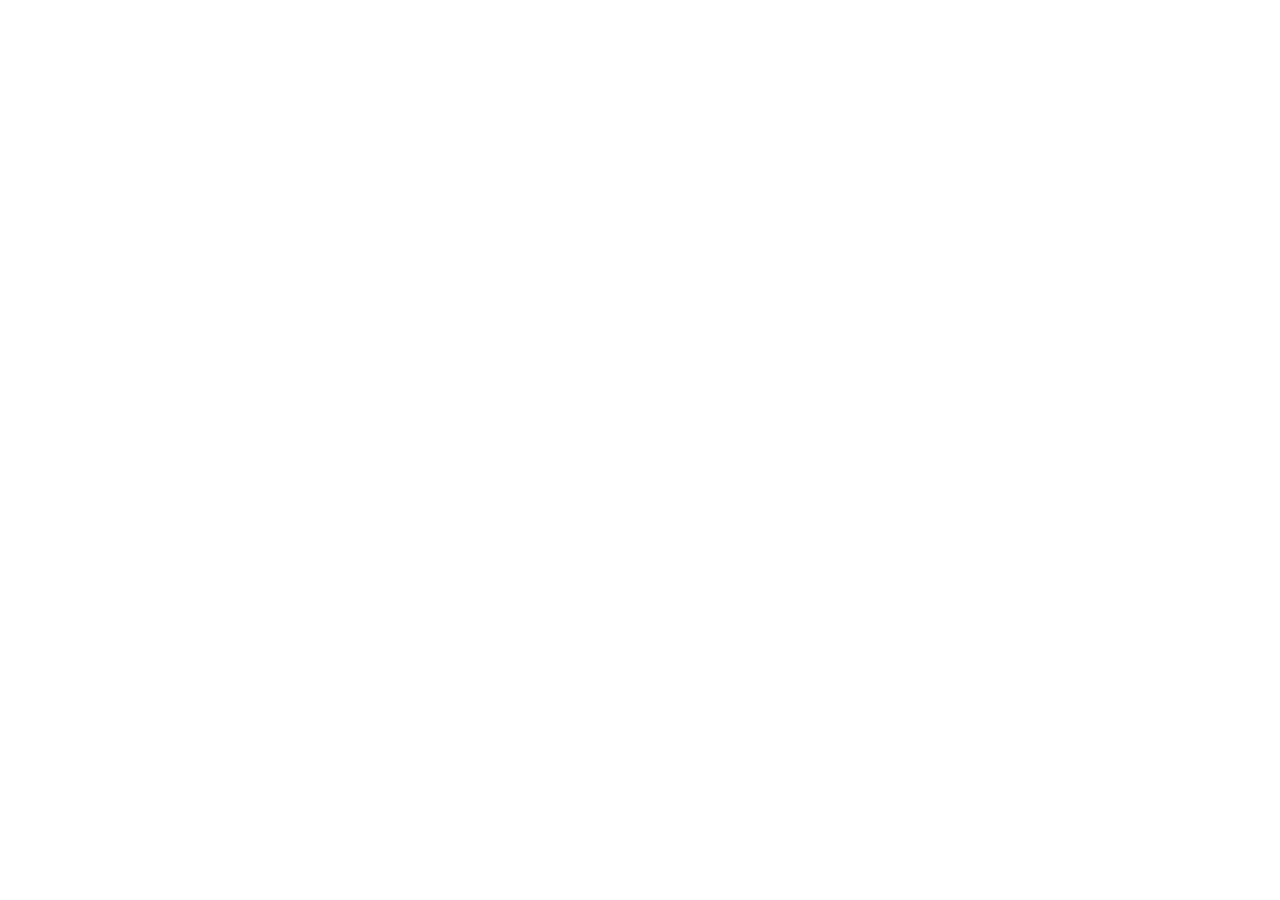
==== Reto API Nayra y Ana/index.html @ c4af3fb1 "Add files via upload" ====
<!DOCTYPE html>
<html lang="en">
<head>
    <meta charset="UTF-8">
    <meta name="viewport" content="width=device-width, initial-scale=1.0">
    <title>Resultados API Random User</title>
    <link rel="stylesheet" href="CSS/css_index.css">
</head>
<body>
    <div id="contenedor_users"></div>
    <script src="JS/reto_api_randomUser.js"></script>
</body>
</html>
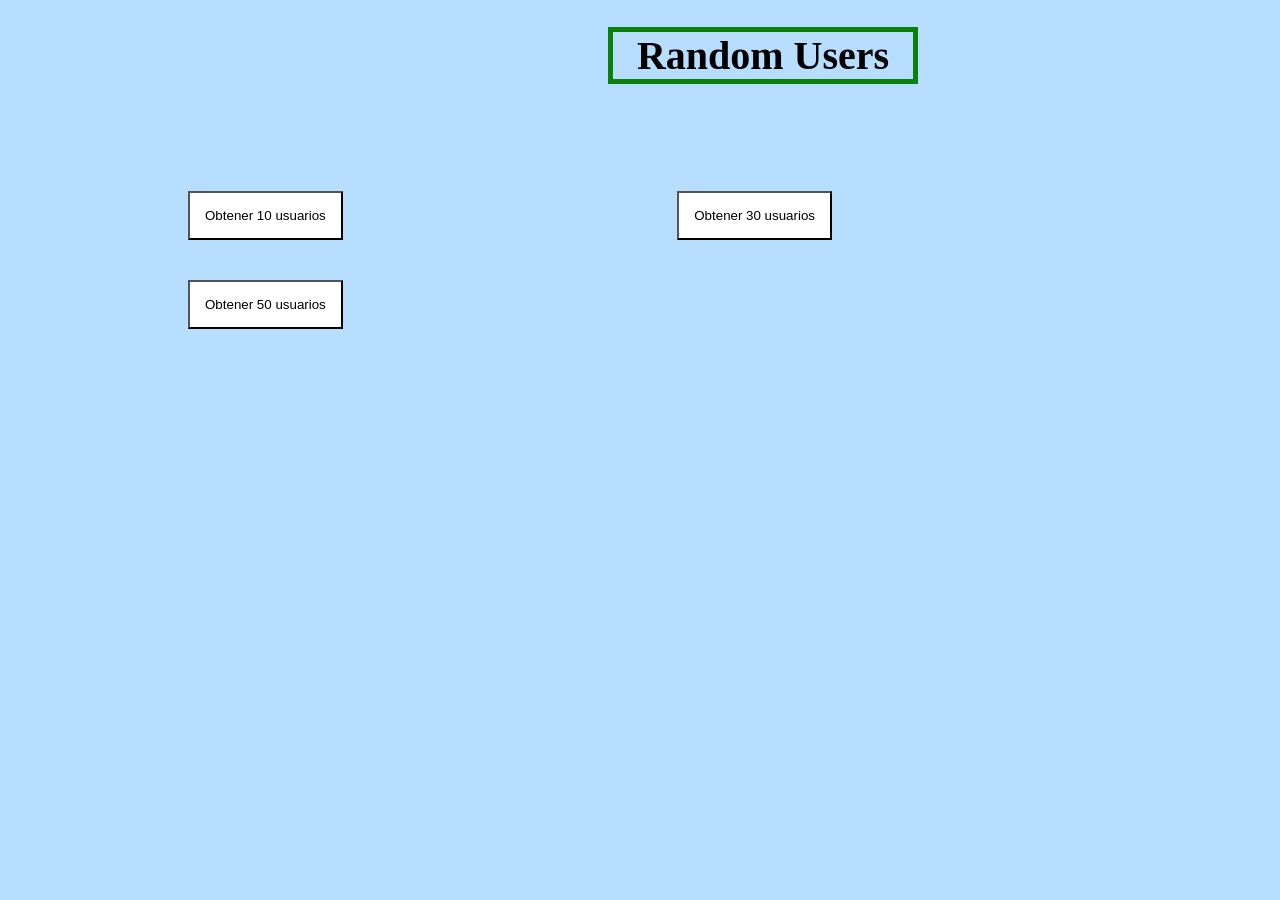
==== commit 8a90e5bb: "Add files via upload" ====
--- a/Reto API Nayra y Ana/index.html
+++ b/Reto API Nayra y Ana/index.html
@@ -7,7 +7,11 @@
     <link rel="stylesheet" href="CSS/css_index.css">
 </head>
 <body>
+    <h1>Random Users</h1>
     <div id="contenedor_users"></div>
+    <button id="diez">Obtener 10 usuarios</button>
+    <button id="treinta">Obtener 30 usuarios</button>
+    <button id="cincuenta">Obtener 50 usuarios</button>
     <script src="JS/reto_api_randomUser.js"></script>
 </body>
 </html>
--- a/Reto API Nayra y Ana/CSS/css_index.css
+++ b/Reto API Nayra y Ana/CSS/css_index.css
@@ -0,0 +1,66 @@
+body{
+    background-color: rgb(184, 222, 255);
+    font-family:'Segoe UI', Tahoma, Geneva, Verdana, sans-serif;
+}
+
+h1{
+    font-size: 40px;
+    text-align: center;
+    border: 5px solid rgb(10, 129, 10);
+    width: 300px;
+    margin-left: 600px;
+    font-family: 'Times New Roman', Times, serif;
+}
+
+#contenedor_users {
+    display: flex;
+    flex-wrap: wrap; /* Los elementos saltan a la siguiente línea si no caben */
+    gap: 20px;
+    justify-content: center;
+    padding: 20px;
+}
+
+.tarjeta-usuario {
+    border: 1px solid #ddd;
+    border-radius: 8px;
+    padding: 15px;
+    width: 240px;
+    text-align: center;
+    box-shadow: 0 4px 6px rgba(0,0,0,0.1);
+    background-color: #fff;
+}
+
+.tarjeta-usuario img {
+    border-radius: 50%;
+    width: 90px;
+    height: 90px;
+    object-fit: cover; /* Para que la imagen se adapte al tamaño del contenedor */
+}
+
+.nombre {
+    font-weight: bold;
+    font-size: 18px;
+    margin: 10px 0;
+}
+
+/* Seleccionamos todos los p del 2º al 5º (todos menos el nombre) */
+.tarjeta-usuario p:nth-of-type(n+2):nth-of-type(-n+5) {
+    font-size: 12px;
+    margin: 4px 0;
+    /*Word break para que las palabras pasen a la
+    siguiente línea y no se salgan del contenedor*/
+    word-break: break-all;
+}
+
+button{
+    display: inline-block;
+    background-color:rgb(255, 255, 255);
+    padding: 15px;
+    text-align: center;
+    justify-content: center;
+    margin: 40px 150px auto 180px;
+}
+
+button:hover{
+    background-color: rgb(113, 109, 244);
+}
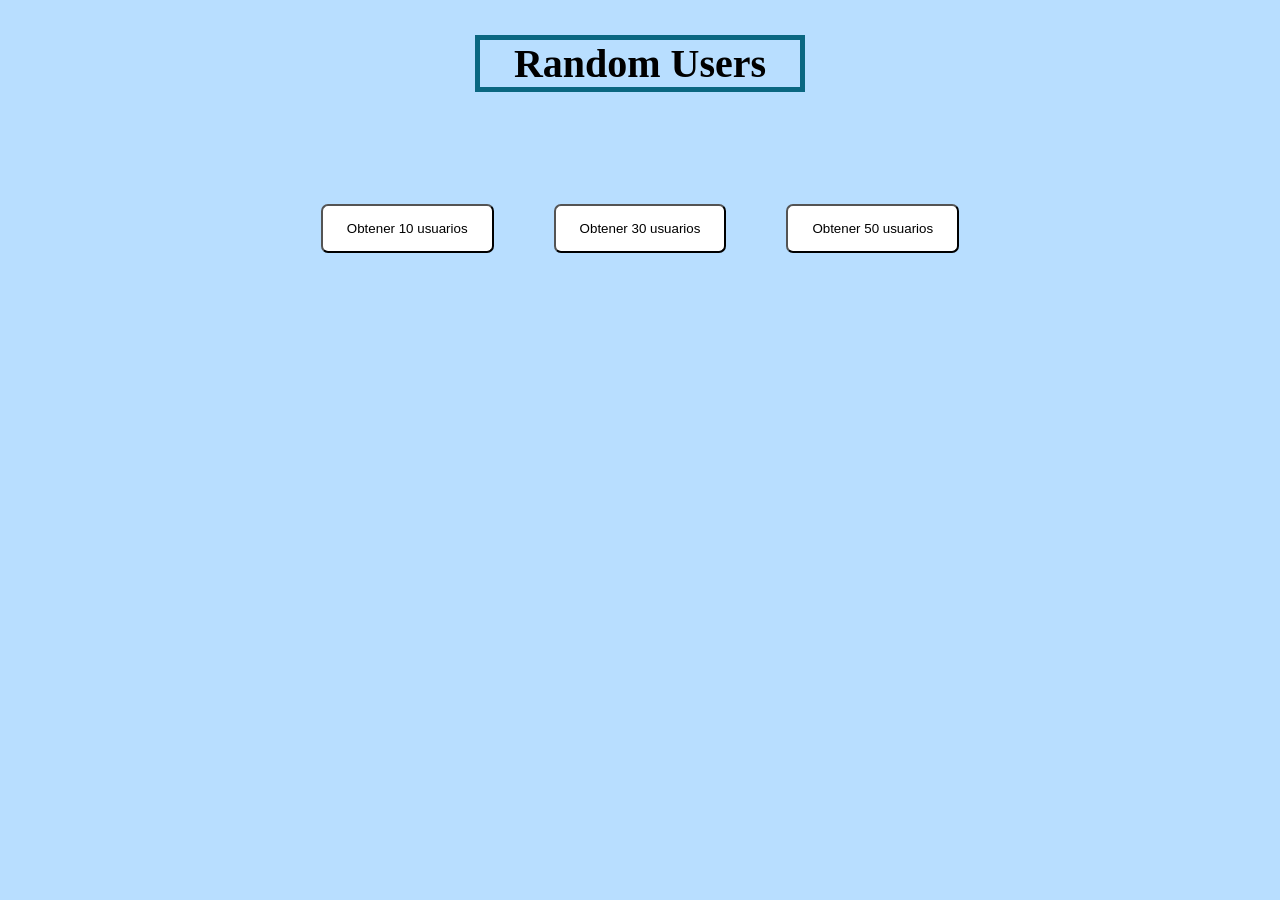
==== commit a0a5efe9: "actualizar proyecto" ====
--- a/Reto API Nayra y Ana/index.html
+++ b/Reto API Nayra y Ana/index.html
@@ -1,5 +1,5 @@
 <!DOCTYPE html>
-<html lang="en">
+<html lang="es">
 <head>
     <meta charset="UTF-8">
     <meta name="viewport" content="width=device-width, initial-scale=1.0">
@@ -9,9 +9,12 @@
 <body>
     <h1>Random Users</h1>
     <div id="contenedor_users"></div>
-    <button id="diez">Obtener 10 usuarios</button>
-    <button id="treinta">Obtener 30 usuarios</button>
-    <button id="cincuenta">Obtener 50 usuarios</button>
-    <script src="JS/reto_api_randomUser.js"></script>
+    <div class="contenedor-botones">
+        <button id="diez">Obtener 10 usuarios</button>
+        <button id="treinta">Obtener 30 usuarios</button>
+        <button id="cincuenta">Obtener 50 usuarios</button>
+    </div>
+    <script src="JS/reto_api_randomUser.js"></script>    
 </body>
-</html>+</html>
+
--- a/Reto API Nayra y Ana/CSS/css_index.css
+++ b/Reto API Nayra y Ana/CSS/css_index.css
@@ -1,4 +1,7 @@
 body{
+    display: flex;
+    flex-direction: column;
+    align-items: center;
     background-color: rgb(184, 222, 255);
     font-family:'Segoe UI', Tahoma, Geneva, Verdana, sans-serif;
 }
@@ -6,9 +9,9 @@
 h1{
     font-size: 40px;
     text-align: center;
-    border: 5px solid rgb(10, 129, 10);
-    width: 300px;
-    margin-left: 600px;
+    border: 5px solid rgb(10, 103, 129);
+    width: 320px;
+    margin-left: 30px auto;
     font-family: 'Times New Roman', Times, serif;
 }
 
@@ -28,6 +31,7 @@
     text-align: center;
     box-shadow: 0 4px 6px rgba(0,0,0,0.1);
     background-color: #fff;
+    cursor:pointer;
 }
 
 .tarjeta-usuario img {
@@ -52,15 +56,66 @@
     word-break: break-all;
 }
 
+.contenedor-botones {
+    display: flex;
+    justify-content: center;
+    gap: 20px;              
+    margin: 25px 0;
+    flex-wrap: wrap;      
+}
+
 button{
-    display: inline-block;
     background-color:rgb(255, 255, 255);
-    padding: 15px;
+    padding: 15px 24px;
     text-align: center;
     justify-content: center;
-    margin: 40px 150px auto 180px;
+    margin: 20px;
+    border-radius: 7px;
 }
 
 button:hover{
     background-color: rgb(113, 109, 244);
+    cursor: pointer;
+}
+
+a {
+    display:inline-block; 
+    margin:20px; 
+    font-weight:bold;
+}
+
+#detalle-usuario {
+    display: flex;
+    justify-content: center;
+    align-items: center;
+    padding: 30px 20px;
+}
+
+.tarjeta-detalle {
+    background-color: #ffffff;
+    width: 100%;
+    max-width: 480px;
+    border-radius: 12px;
+    padding: 35px 25px;
+    text-align: center;
+}
+
+.tarjeta-detalle img {
+    width: 200px;
+    height: 200px;
+    border-radius: 50%;
+    object-fit: cover;
+    border: 2px solid rgb(184, 222, 255);
+    margin-bottom: 10px;
+}
+
+.tarjeta-detalle .nombre {
+    font-size: 26px;
+    font-weight: 700;
+    color: #2c3e50;
+    margin: 5px 0 20px 0;
+}
+
+.tarjeta-detalle .info-usuario strong {
+    color: #1a252f;
 }
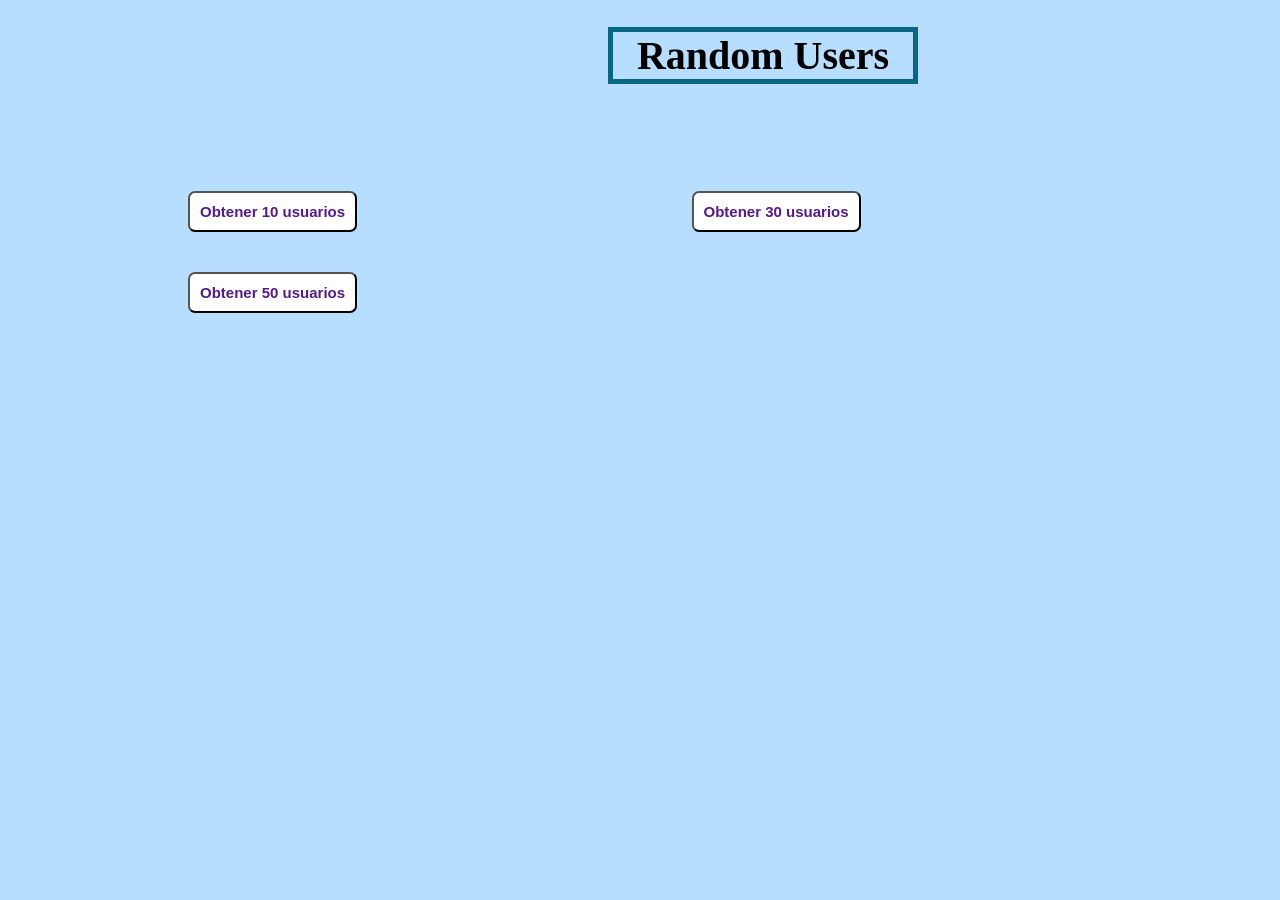
==== commit 8b613ee0: "Add files via upload" ====
--- a/Reto API Nayra y Ana/index.html
+++ b/Reto API Nayra y Ana/index.html
@@ -9,12 +9,9 @@
 <body>
     <h1>Random Users</h1>
     <div id="contenedor_users"></div>
-    <div class="contenedor-botones">
-        <button id="diez">Obtener 10 usuarios</button>
-        <button id="treinta">Obtener 30 usuarios</button>
-        <button id="cincuenta">Obtener 50 usuarios</button>
-    </div>
-    <script src="JS/reto_api_randomUser.js"></script>    
+    <button id="diez">Obtener 10 usuarios</button>
+    <button id="treinta">Obtener 30 usuarios</button>
+    <button id="cincuenta">Obtener 50 usuarios</button>
+    <script src="JS/reto_api_randomUser.js"></script>
 </body>
-</html>
-
+</html>
--- a/Reto API Nayra y Ana/CSS/css_index.css
+++ b/Reto API Nayra y Ana/CSS/css_index.css
@@ -1,7 +1,4 @@
 body{
-    display: flex;
-    flex-direction: column;
-    align-items: center;
     background-color: rgb(184, 222, 255);
     font-family:'Segoe UI', Tahoma, Geneva, Verdana, sans-serif;
 }
@@ -10,8 +7,8 @@
     font-size: 40px;
     text-align: center;
     border: 5px solid rgb(10, 103, 129);
-    width: 320px;
-    margin-left: 30px auto;
+    width: 300px;
+    margin-left: 600px;
     font-family: 'Times New Roman', Times, serif;
 }
 
@@ -56,26 +53,23 @@
     word-break: break-all;
 }
 
-.contenedor-botones {
-    display: flex;
-    justify-content: center;
-    gap: 20px;              
-    margin: 25px 0;
-    flex-wrap: wrap;      
-}
-
 button{
+    display: inline-block;
     background-color:rgb(255, 255, 255);
-    padding: 15px 24px;
+    padding: 10px;
     text-align: center;
     justify-content: center;
-    margin: 20px;
+    margin: 40px 150px auto 180px;
     border-radius: 7px;
+    font-weight:bold;
+    color: #551a8b;
+    font-size: 15px;
 }
 
 button:hover{
     background-color: rgb(113, 109, 244);
     cursor: pointer;
+    color: white;
 }
 
 a {
@@ -118,4 +112,20 @@
 
 .tarjeta-detalle .info-usuario strong {
     color: #1a252f;
+}
+
+#volver_listado{
+    text-decoration: none;
+    background-color: white;
+    padding: 15px;
+    text-align: center;
+    justify-content: center;
+    margin: 40px 150px auto 180px;
+    border-radius: 7px;
+}
+
+#volver_listado:hover{
+    background-color: rgb(113, 109, 244);
+    cursor: pointer;
+    color: white;
 }
